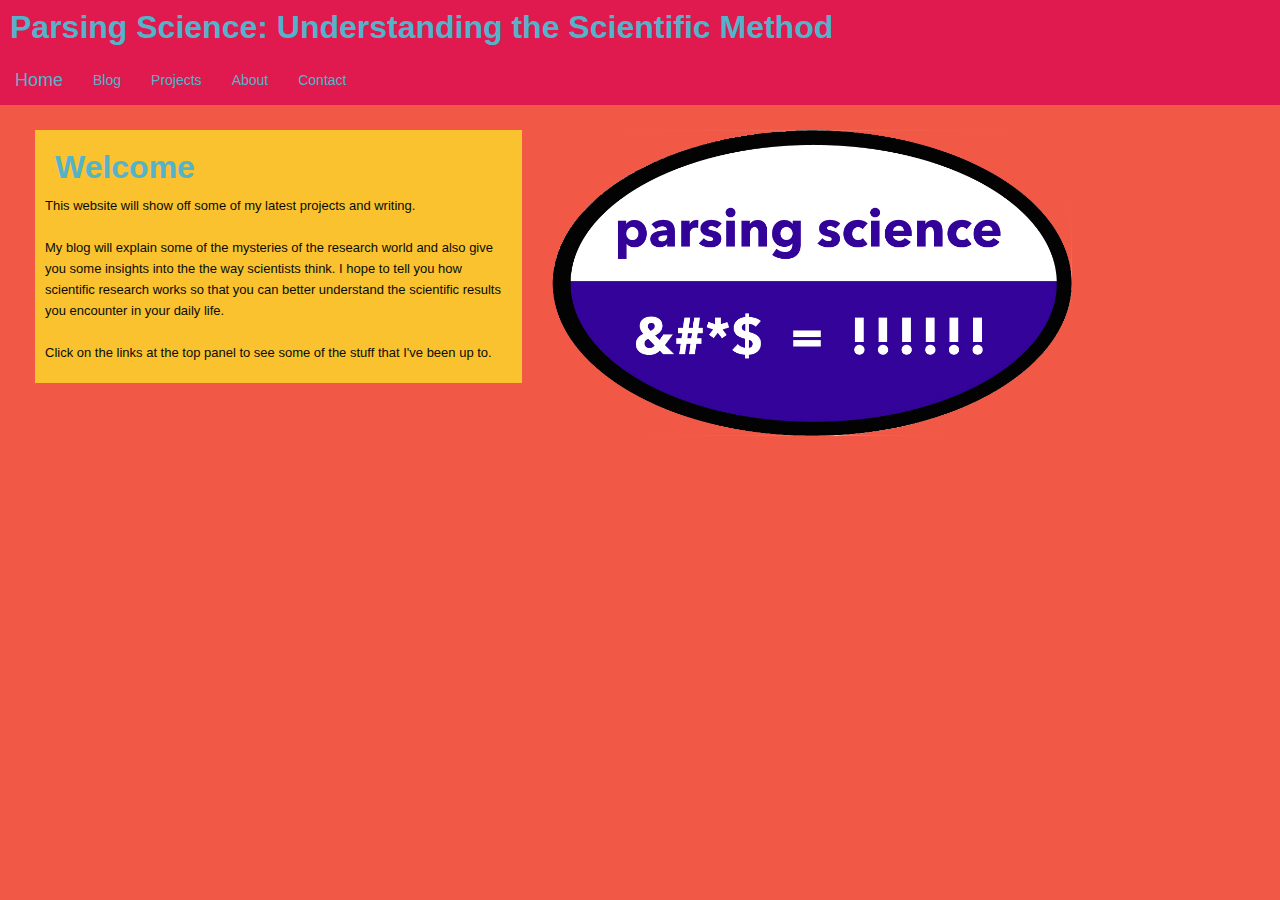
==== index.html @ 612ac16c "Initial commit" ====
<!DOCTYPE html>
<html lang="en">
  <head>
    <meta charset="utf-8">
    <meta http-equiv="X-UA-Compatible" content="IE=edge">
    <meta name="viewport" content="width=device-width, initial-scale=1">
    
    <title>Parsing Science</title>
    
    <!-- JS and CSS libraries delivered via CDNs. -->
    <script type="text/javascript" src="https://code.jquery.com/jquery-2.1.3.min.js"></script>

    <script type="text/javascript" src="https://maxcdn.bootstrapcdn.com/bootstrap/3.3.2/js/bootstrap.min.js"></script>

    <link rel="stylesheet" type="text/css" href="https://maxcdn.bootstrapcdn.com/bootstrap/3.3.2/css/bootstrap.min.css"/>
    
    <!-- HTML5 shim and Respond.js for IE8 support of HTML5 elements and media queries -->
    <!-- WARNING: Respond.js doesn't work if you view the page via file:// -->
    <!--[if lt IE 9]>
      <script src="https://oss.maxcdn.com/html5shiv/3.7.2/html5shiv.min.js"></script>
      <script src="https://oss.maxcdn.com/respond/1.4.2/respond.min.js"></script>
    <![endif]-->

    <!-- Our own JS and CSS. -->
    <link href="css/style.css" rel="stylesheet" type="text/css"/>

  </head>

  <body>
      <nav class="navbar navbar-default navbar-fixed-top">
    <h1>Parsing Science: Understanding the Scientific Method </h1>
  <div class="container-fluid">
    <!-- Brand and toggle get grouped for better mobile display -->
    <div class="navbar-header">
      <button type="button" class="navbar-toggle collapsed" data-toggle="collapse" data-target="#bs-example-navbar-collapse-1">
        <span class="sr-only">Toggle navigation</span>
        <span class="icon-bar"></span>
        <span class="icon-bar"></span>
        <span class="icon-bar"></span>
      </button>
      <a class="navbar-brand" href="../index.html"> Home </a>
    </div>
    <!-- <img src="media/parsing.jpg" alt="Brand" style="width:65px;height:44px">-->

    <!-- Collect the nav links, forms, and other content for toggling -->
    <div class="collapse navbar-collapse" id="bs-example-navbar-collapse-1">
      <ul class="nav navbar-nav">
        <li><a href="http://www.parsingscience.blogspot.com" target="_blank">Blog </a></li>
        <li><a href="pages/projects.html">Projects</a></li>
        <li><a href="pages/about.html">About</a></li>
        <li><a href="pages/contact.html">Contact</a></li>
       
      </ul>
    
    </div><!-- /.navbar-collapse -->
  </div><!-- /.container-fluid -->
</nav>



  <div class="container-fluid">
    

  

  <div class="row-fluid">
    <div class="col-md-5">
      <div id="intro">
      <h1>Welcome </h1>
      <p>
        This website will show off some of my latest projects and writing. <br><br>
        My blog will explain some of the mysteries of the research world and also give you some insights into the the way scientists think. I hope to tell you how scientific research works so that you can better understand the scientific results you encounter in your daily life. <br><br>
        Click on the links at the top panel to see some of the stuff that I've been up to.
      </p>

    </div>
  </div>
    <div class="col-md-7"><img src="media/parsing.png" alt="Brand" style="width:75%;height:75%"></div>
  </div>
  </div>
    <!--<div id="question">
      <h1>Question: Earned Run Average</h1>
    </div>

    <div id="graph_info" style="display:">
      What information can you get by reading this graph? 
      <form>
        <input type="checkbox" name="graph_info_checkbox" value="Games"> The number of games Wainright had pitched before the May 2 game.<br>
        <input type="checkbox" name="graph_info_checkbox" value="Runs"> The number of runs earned against Wainright before the May 2 game.<br>
        <button id="graph_info-button" class="btn btn-default">Submit</button> <br>
        <button id="graph_info_reset-button" class="btn btn-default" style="display:none">Reset</button> <br>
        <output id="graph_info_response"></output>
      </form>
    </div>
  -->
    
  </body>
</html>
---- css/style.css ----
html{
  padding: 10;
  margin: 10;
}

body {
  background-color: #f15946;
  color: #F9C22E;
  margin: 5px;
  padding-top: 125px;
}

a {
  color: #090C08;
}

/* mouse over link */
a:hover {
    color: #F15946;
}

h1 {
  color: #53B3CB;
  margin: 10px; 
  font-size: 32px; 
  font-weight: 800;

}

#header {
  margin: 0;
  background-color: #F15946;
  width: 100%;
}

#intro {
  background-color: #F9C22E;
  padding:10px;
}
#intro p {
  font-size: 13px; 
  line-height: 21px; 
  color: #090C08;
  
}
#intro p strong {
  font-size: 14px; 
  line-height: 22px;
}

.navbar-default {
  background-color: #e01a4f;
  border-color: #f15946;
}
.navbar-default .navbar-brand {
  color: #53b3cb;
}
.navbar-default .navbar-brand:hover, .navbar-default .navbar-brand:focus {
  color: #f9c22e;
}
.navbar-default .navbar-text {
  color: #53b3cb;
}
.navbar-default .navbar-nav > li > a {
  color: #53b3cb;
}
.navbar-default .navbar-nav > li > a:hover, .navbar-default .navbar-nav > li > a:focus {
  color: #f9c22e;
}
.navbar-default .navbar-nav > .active > a, .navbar-default .navbar-nav > .active > a:hover, .navbar-default .navbar-nav > .active > a:focus {
  color: #f9c22e;
  background-color: #f15946;
}
.navbar-default .navbar-nav > .open > a, .navbar-default .navbar-nav > .open > a:hover, .navbar-default .navbar-nav > .open > a:focus {
  color: #f9c22e;
  background-color: #f15946;
}
.navbar-default .navbar-toggle {
  border-color: #f15946;
}
.navbar-default .navbar-toggle:hover, .navbar-default .navbar-toggle:focus {
  background-color: #f15946;
}
.navbar-default .navbar-toggle .icon-bar {
  background-color: #53b3cb;
}
.navbar-default .navbar-collapse,
.navbar-default .navbar-form {
  border-color: #53b3cb;
}
.navbar-default .navbar-link {
  color: #53b3cb;
}
.navbar-default .navbar-link:hover {
  color: #f9c22e;
}

@media (max-width: 767px) {
  .navbar-default .navbar-nav .open .dropdown-menu > li > a {
    color: #53b3cb;
  }
  .navbar-default .navbar-nav .open .dropdown-menu > li > a:hover, .navbar-default .navbar-nav .open .dropdown-menu > li > a:focus {
    color: #f9c22e;
  }
  .navbar-default .navbar-nav .open .dropdown-menu > .active > a, .navbar-default .navbar-nav .open .dropdown-menu > .active > a:hover, .navbar-default .navbar-nav .open .dropdown-menu > .active > a:focus {
    color: #f9c22e;
    background-color: #f15946;
  }
}
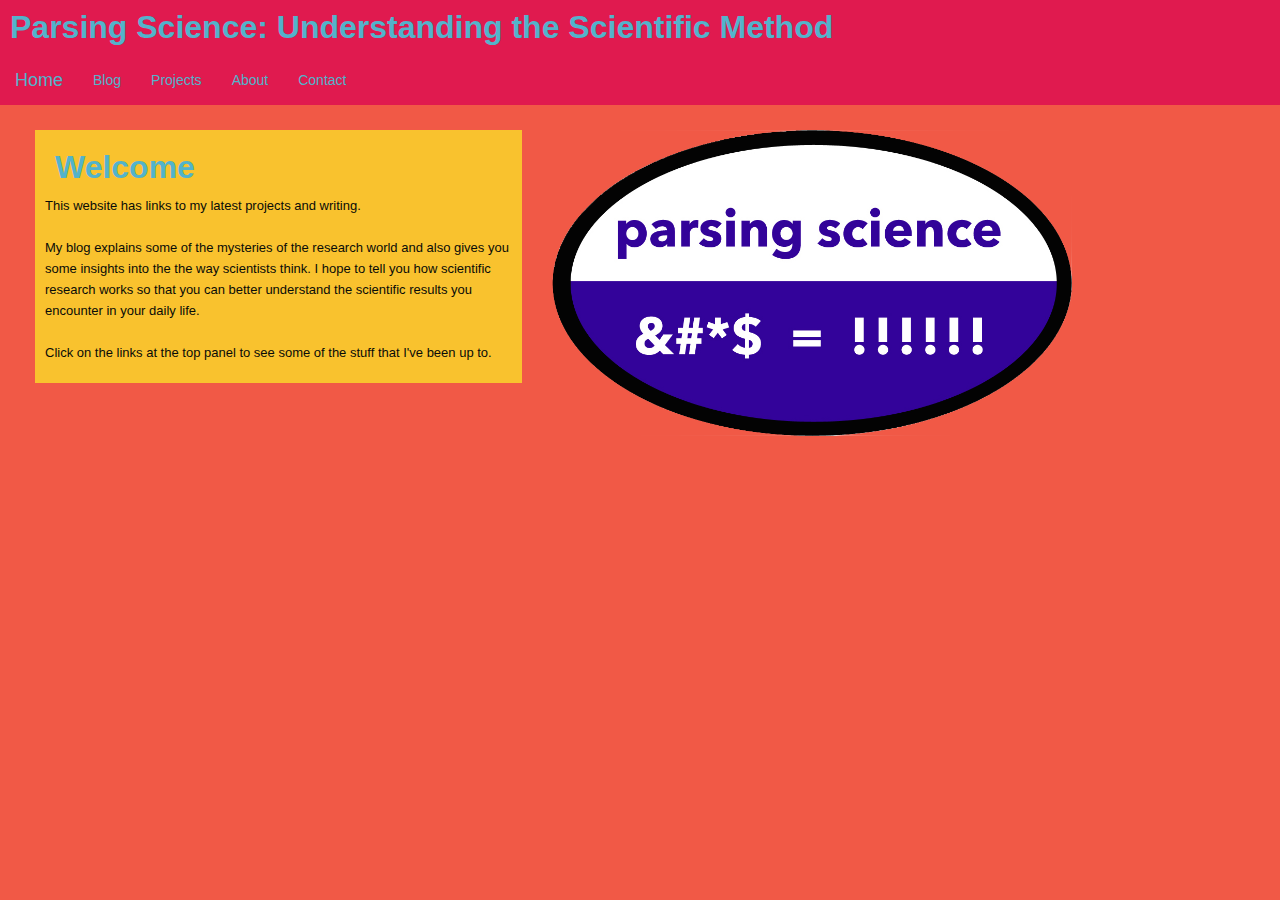
==== commit 0037f6e3: "Added Github link on contact page" ====
--- a/index.html
+++ b/index.html
@@ -68,8 +68,8 @@
       <div id="intro">
       <h1>Welcome </h1>
       <p>
-        This website will show off some of my latest projects and writing. <br><br>
-        My blog will explain some of the mysteries of the research world and also give you some insights into the the way scientists think. I hope to tell you how scientific research works so that you can better understand the scientific results you encounter in your daily life. <br><br>
+        This website has links to my latest projects and writing. <br><br>
+        My blog explains some of the mysteries of the research world and also gives you some insights into the the way scientists think. I hope to tell you how scientific research works so that you can better understand the scientific results you encounter in your daily life. <br><br>
         Click on the links at the top panel to see some of the stuff that I've been up to.
       </p>
 
